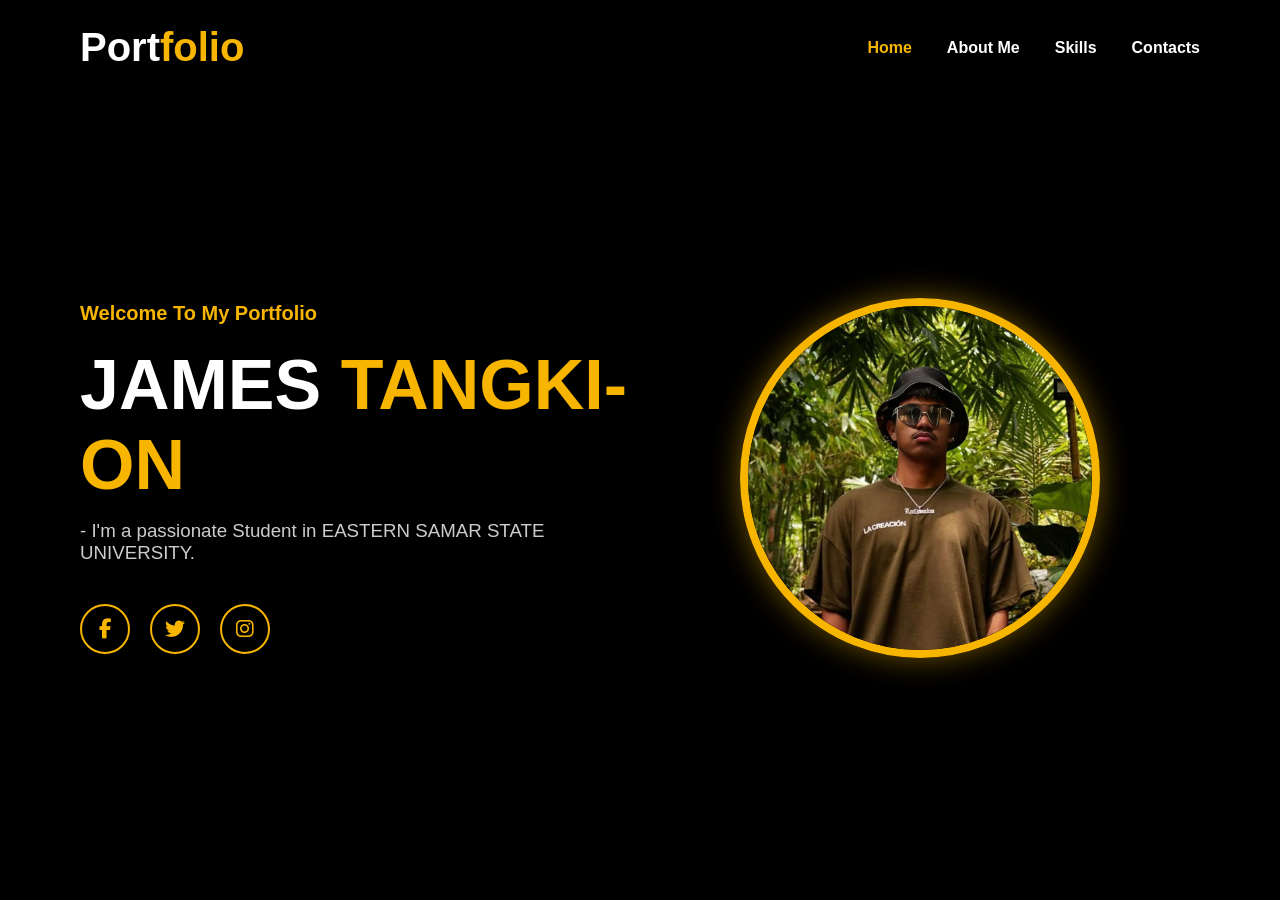
==== pages/index.html @ 08159fd7 "Add files via upload" ====
<!DOCTYPE html>
<html lang="en">

<head>

    <meta charset="UTF-8">
    <meta name="viewport" content="width=device-width, initial-scale=1.0">

    <title>Portfolio</title>

    <link rel="stylesheet" href="../style.css">

    <link rel="stylesheet"
        href="https://cdnjs.cloudflare.com/ajax/libs/font-awesome/6.5.2/css/all.min.css">

</head>

<body>

    <header>

        <h2 class="logo">Port<span>folio</span></h2>

        <nav>

            <a href="index.html" class="active">Home</a>
            <a href="about.html">About Me</a>
            <a href="skills.html">Skills</a>
            <a href="contacts.html">Contacts</a>

        </nav>

    </header>

    <section class="hero">

        <div class="content">

            <h4>Welcome To My Portfolio</h4>

            <h1>JAMES <span>TANGKI-ON</span></h1>

            <h3>- I'm a passionate Student in EASTERN SAMAR STATE UNIVERSITY.</h3>

            <div class="socials">

                <a href="https://www.facebook.com/profile.php?id=61580166291425"><i class="fab fa-facebook-f"></i></a>

                <a href="https://twitter.com/yourusername"><i class="fab fa-twitter"></i></a>

                <a href="https://www.instagram.com/jam_jamprst"><i class="fab fa-instagram"></i></a>

            </div>

        </div>

        <div class="image">

            <img src="../images/profile (2).jpg" alt="Profile">

        </div>

    </section>

</body>

</html>
---- style.css ----
*{
    margin:0;
    padding:0;
    box-sizing:border-box;
    font-family:Arial, Helvetica, sans-serif;
}

body{
    background:#000;
    color:#fff;
    overflow-x:hidden;
}

/* Header */

header{
    width:100%;
    display:flex;
    justify-content:space-between;
    align-items:center;
    padding:25px 80px;
}

.logo{
    font-size:40px;
    font-weight:bold;
}

.logo span{
    color:#f7b500;
}

nav{
    display:flex;
    gap:35px;
}

nav a{
    color:white;
    text-decoration:none;
    font-weight:bold;
    transition:.3s;
}

nav a:hover,
nav .active{
    color:#f7b500;
}

/* Hero */

.hero{
    width:100%;
    min-height:85vh;
    display:flex;
    justify-content:space-between;
    align-items:center;
    padding:0 80px;
}

.content{
    width:50%;
}

.content h4{
    color:#f7b500;
    margin-bottom:20px;
    font-size:20px;
}

.content h1{
    font-size:70px;
    margin-bottom:15px;
}

.content span{
    color:#f7b500;
}

.content h3{
    font-weight:normal;
    color:#ccc;
    margin-bottom:40px;
}

/* Social Icons */

.socials{
    display:flex;
    gap:20px;
}

.socials a{
    width:50px;
    height:50px;
    display:flex;
    justify-content:center;
    align-items:center;

    border:2px solid #f7b500;
    border-radius:50%;

    color:#f7b500;
    font-size:20px;
    text-decoration:none;

    transition:.3s;
}

.socials a:hover{
    background:#f7b500;
    color:#000;
    transform:translateY(-5px);
}

/* Image */

.image{
    width:50%;
    display:flex;
    justify-content:center;
    align-items:center;
}

.image img{
    width:360px;
    height:360px;
    object-fit:cover;
    border-radius:50%;
    border:8px solid #f7b500;
    box-shadow:0 0 30px rgba(247,181,0,.45);
    transition:.3s;
}

.image img:hover{
    transform:scale(1.05);
    box-shadow:0 0 45px rgba(247,181,0,.8);
}

/* Responsive */

@media(max-width:900px){

    header{
        flex-direction:column;
        gap:20px;
    }

    nav{
        flex-wrap:wrap;
        justify-content:center;
    }

    .hero{
        flex-direction:column-reverse;
        text-align:center;
        padding:40px;
    }

    .content,
    .image{
        width:100%;
    }

    .content h1{
        font-size:50px;
    }

    .image img{
        width:260px;
        height:260px;
        margin-bottom:40px;
    }

    .socials{
        justify-content:center;
    }

}

/* ========================= */
/* Skills Page */
/* ========================= */

.skills-page{
    width:100%;
    min-height:100vh;
    padding:80px;
    text-align:center;
}

.skills-page h1{
    font-size:60px;
    margin-bottom:60px;
}

.skills-page span{
    color:#f7b500;
}

.skill-container{
    display:flex;
    justify-content:center;
    flex-wrap:wrap;
    gap:30px;
}

.skill-container a{
    text-decoration:none;
    color:white;
}

.card{
    width:260px;
    min-height:260px;
    background:#1a1a1a;
    border:2px solid #f7b500;
    border-radius:15px;
    padding:30px 20px;
    transition:0.3s;
    display:flex;
    flex-direction:column;
    justify-content:center;
    align-items:center;
}

.card:hover{
    transform:translateY(-10px);
    box-shadow:0 0 20px rgba(247,181,0,.5);
}

.card i{
    font-size:60px;
    color:#f7b500;
    margin-bottom:20px;
}

.card h2{
    margin-bottom:15px;
    color:#fff;
    font-size:28px;
}

.card p{
    color:#ccc;
    font-size:16px;
    line-height:1.6;
}

/* Responsive */

@media(max-width:900px){

    .skills-page{
        padding:40px 20px;
    }

    .skills-page h1{
        font-size:45px;
    }

    .card{
        width:100%;
        max-width:320px;
    }

}

/* Contact */

.contact-page{
    padding:80px;
    text-align:center;
}

.contact-container{
    display:flex;
    justify-content:center;
    gap:30px;
    flex-wrap:wrap;
    margin:50px 0;
}

.contact-box{
    width:250px;
    padding:30px;
    background:#1a1a1a;
    border:2px solid #f7b500;
    border-radius:15px;
}

.contact-box i{
    font-size:40px;
    color:#f7b500;
    margin-bottom:20px;
}

.contact-form{
    width:60%;
    margin:auto;
    display:flex;
    flex-direction:column;
    gap:20px;
}

.contact-form input,
.contact-form textarea{
    padding:15px;
    border:none;
    border-radius:10px;
    background:#222;
    color:white;
}

.contact-form textarea{
    height:150px;
    resize:none;
}

.contact-form button{
    padding:15px;
    background:#f7b500;
    border:none;
    border-radius:10px;
    font-size:18px;
    cursor:pointer;
    transition:.3s;
}

.contact-form button:hover{
    background:#ffcc00;
}

/* ================= ABOUT PAGE ================= */

.about-page{
    width:100%;
    padding:60px 80px;
}

.about-page h1{
    text-align:center;
    font-size:60px;
    margin-bottom:50px;
}

.about-page span{
    color:#f7b500;
}

.about-top{
    display:flex;
    align-items:flex-start;
    gap:50px;
    flex-wrap:wrap;
}

.about-left{
    width:320px;
    display:flex;
    flex-direction:column;
    align-items:center;
}

.about-left img{
    width:300px;
    height:300px;
    object-fit:cover;

    border-radius:50%;
    border:8px solid #f7b500;

    box-shadow:0 0 20px rgba(247,181,0,.5);
}

.about-video{
    width:100%;
    margin-top:25px;
}

.about-video video{
    width:100%;

    border:4px solid #f7b500;
    border-radius:15px;

    box-shadow:0 0 20px rgba(247,181,0,.4);
}

.about-text{
    flex:1;
}

.about-page h2{
    color:#f7b500;
    margin:30px 0 15px;
}

.about-page ul,
.about-page ol{
    margin-left:30px;
    line-height:2;
    color:#ddd;
}

.about-table{
    width:100%;
    border-collapse:collapse;
    margin-top:20px;
}

.about-table th,
.about-table td{
    border:2px solid #f7b500;
    padding:15px;
    text-align:center;
}

.about-table th{
    background:#f7b500;
    color:#000;
}

.about-table tr:nth-child(even){
    background:#1a1a1a;
}

.gallery{
    display:flex;
    justify-content:center;
    gap:25px;
    flex-wrap:wrap;
    margin-top:20px;
}

.gallery img{
    width:250px;
    height:180px;
    object-fit:cover;
    border-radius:10px;
    border:3px solid #f7b500;
    transition:.3s;
}

.gallery img:hover{
    transform:scale(1.05);
}

hr{
    margin:40px 0;
    border:1px solid #333;
}

/* Responsive */

@media(max-width:900px){

    .about-page{
        padding:40px 20px;
    }

    .about-page h1{
        font-size:45px;
    }

    .about-top{
        flex-direction:column;
        text-align:center;
    }

    .about-top img{
        width:220px;
        height:220px;
    }

}

/* ================= Songs Table ================= */

.songs-table{
    width:100%;
    border-collapse:collapse;
    margin-top:30px;
}

.songs-table th{
    background:#f7b500;
    color:#000;
    padding:15px;
    font-size:18px;
}

.songs-table td{
    border:2px solid #f7b500;
    padding:15px;
    text-align:center;
    background:#1a1a1a;
    color:#fff;
}

.songs-table tr:nth-child(even){
    background:#111;
}

.songs-table tr:hover{
    background:#2a2a2a;
    transition:.3s;
}

.songs-table audio{
    width:180px;
}
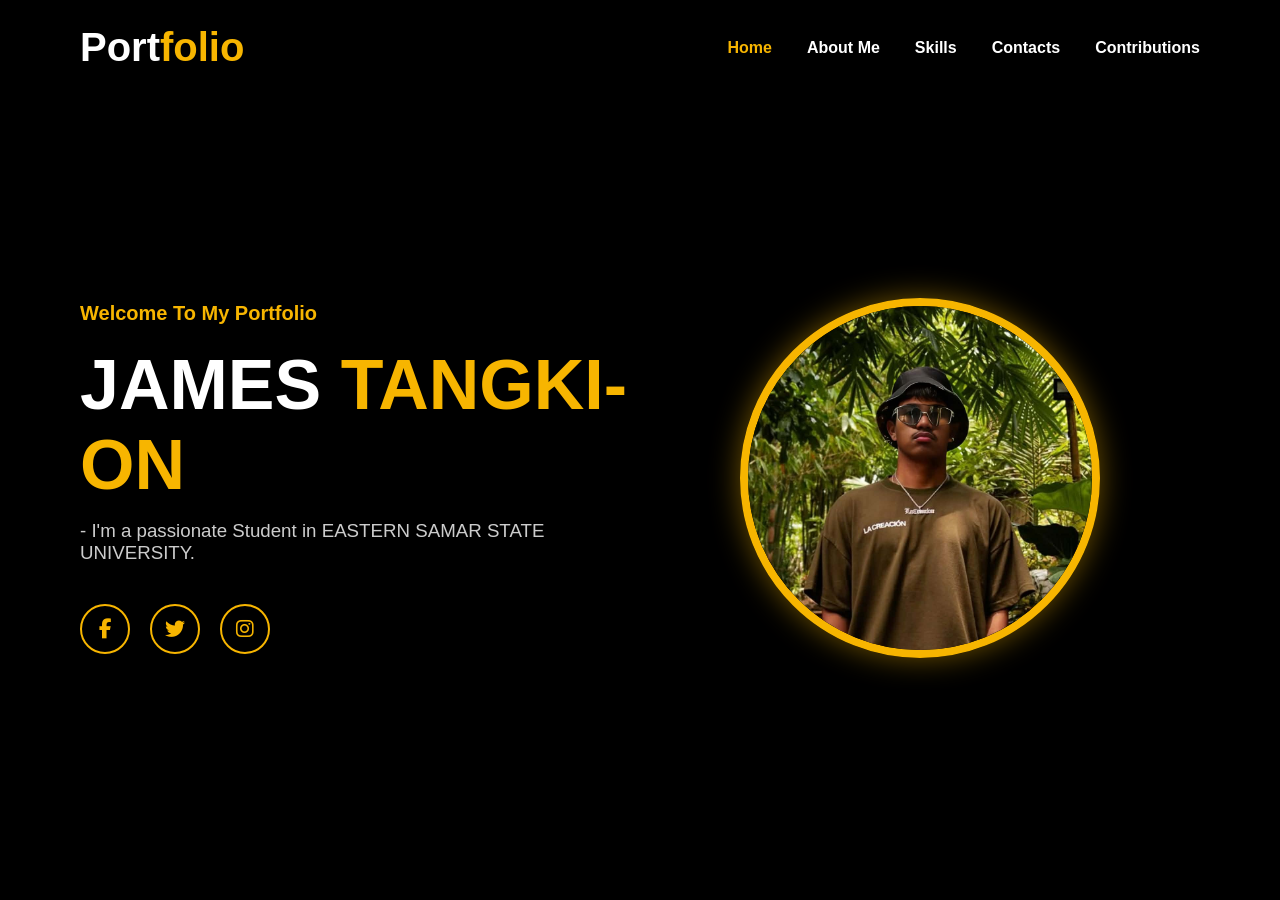
==== commit 44dd0d76: "Add files via upload" ====
--- a/pages/index.html
+++ b/pages/index.html
@@ -27,6 +27,8 @@
             <a href="about.html">About Me</a>
             <a href="skills.html">Skills</a>
             <a href="contacts.html">Contacts</a>
+            <a href="contributions.html">Contributions</a>
+
 
         </nav>
 
--- a/style.css
+++ b/style.css
@@ -509,4 +509,111 @@
 
 .songs-table audio{
     width:180px;
+}
+
+/* ===========================
+   CONTRIBUTIONS PAGE
+=========================== */
+
+.contribution-page{
+
+    width:90%;
+    max-width:1200px;
+    margin:50px auto;
+
+}
+
+.contribution-page h1{
+
+    text-align:center;
+    font-size:50px;
+    margin-bottom:15px;
+
+}
+
+.contribution-page span{
+
+    color:#f7b500;
+
+}
+
+.intro{
+
+    text-align:center;
+    color:#ccc;
+    margin-bottom:45px;
+
+}
+
+.member-container{
+
+    display:flex;
+    flex-wrap:wrap;
+    justify-content:center;
+    gap:30px;
+
+}
+
+.member-card{
+
+    width:260px;
+    background:#111;
+    border:2px solid #f7b500;
+    border-radius:15px;
+    padding:25px;
+    transition:.3s;
+
+}
+
+.member-card:hover{
+
+    transform:translateY(-8px);
+    box-shadow:0 0 25px rgba(247,181,0,.5);
+
+}
+
+.member-card h2{
+
+    color:#f7b500;
+    margin-bottom:20px;
+    text-align:center;
+
+}
+
+.member-card ul{
+
+    margin-left:20px;
+    line-height:2;
+
+}
+
+.member-card li{
+
+    color:#ddd;
+
+}
+
+.team-box{
+
+    margin-top:50px;
+    background:#111;
+    border:2px solid #f7b500;
+    border-radius:15px;
+    padding:30px;
+    text-align:center;
+
+}
+
+.team-box h2{
+
+    color:#f7b500;
+    margin-bottom:15px;
+
+}
+
+.team-box p{
+
+    color:#ddd;
+    line-height:1.8;
+
 }
